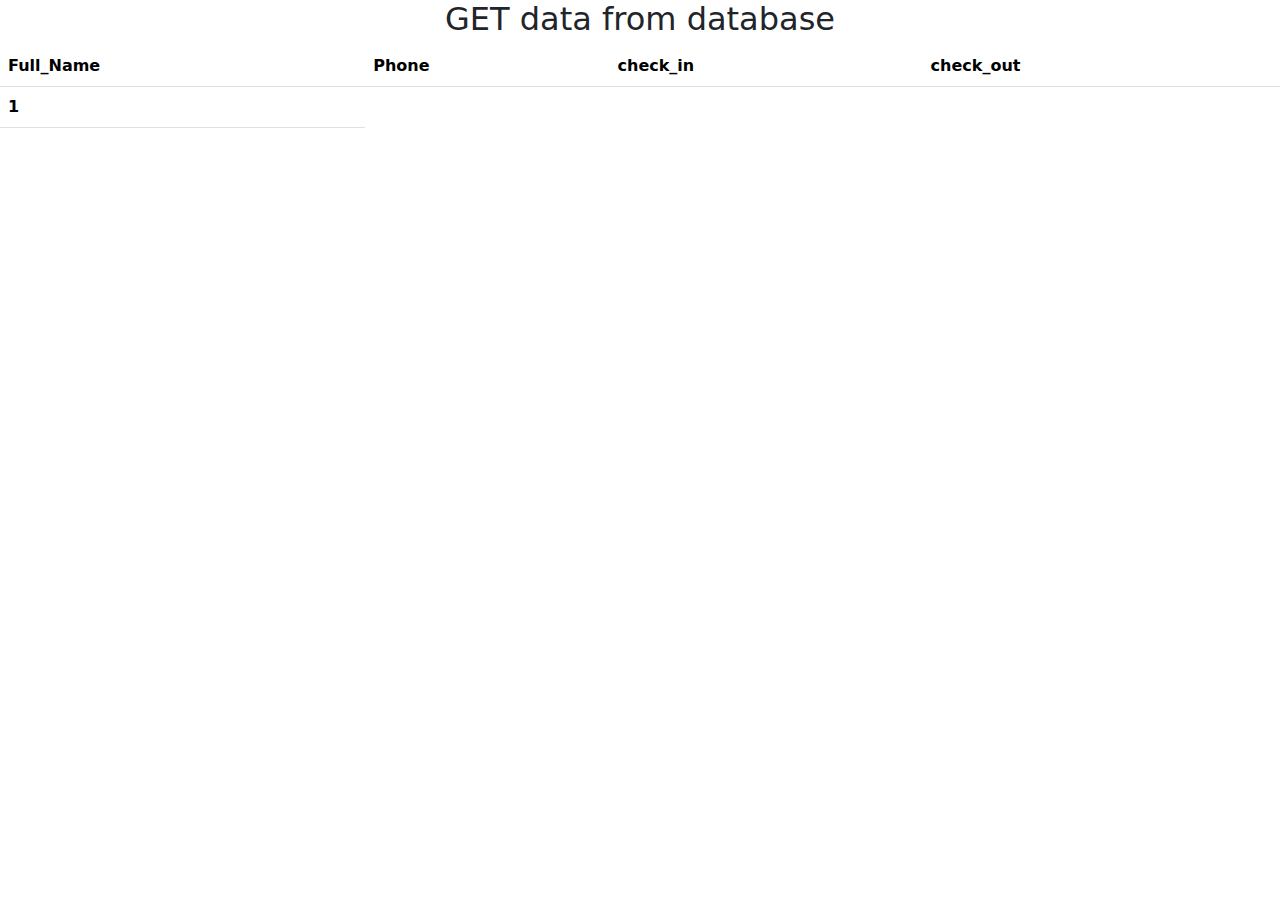
==== get.html @ a29ab463 "final fe" ====
<!DOCTYPE html>
<html lang="en">
  <head>
    <meta charset="UTF-8" />
    <meta name="viewport" content="width=device-width, initial-scale=1.0" />
    <title>Dribbble</title>
  </head>

  <!-- link css -->
  <link rel="stylesheet" href="css/get.css" />
  <link
    rel="stylesheet"
    href="https://cdn.jsdelivr.net/npm/bootstrap@5.3.2/dist/css/bootstrap.min.css"
  />
  <body>
    <h2 class="judul">GET data from database</h2>

    <section>
      <table class="table">
        <thead>
          <tr>
            <th scope="col">Full_Name</th>
            <th scope="col">Phone</th>
            <th scope="col">check_in</th>
            <th scope="col">check_out</th>
          </tr>
        </thead>
        <tbody class="data">
          <tr>
            <th scope="row">1</th>
          </tr>
        </tbody>
      </table>
    </section>

    <script src="js/get.js"></script>
    <script src="https://cdn.jsdelivr.net/npm/bootstrap@5.3.2/dist/js/bootstrap.bundle.min.js"></script>
  </body>
</html>
---- css/get.css ----
.judul {
  display: flex;
  justify-content: center;
}
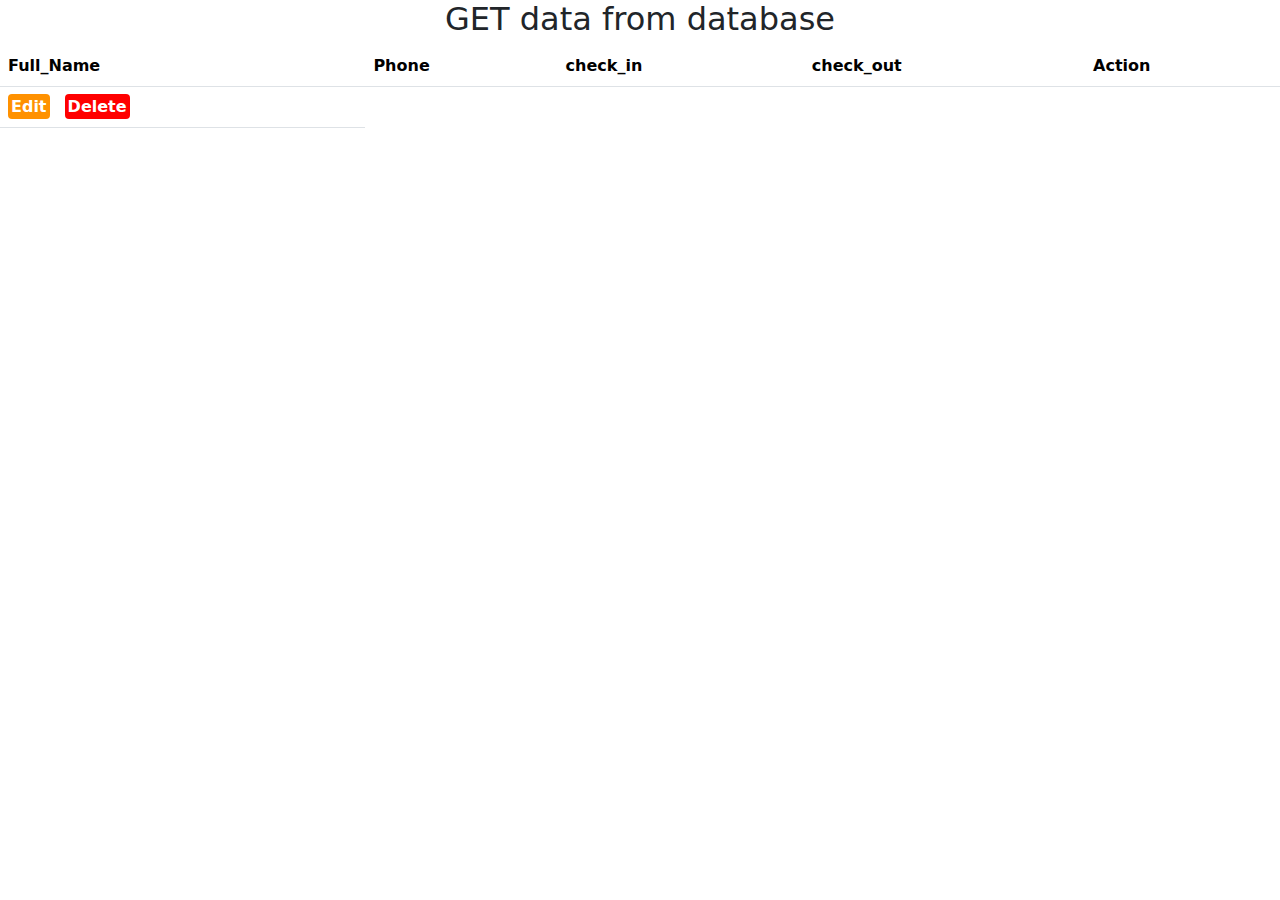
==== commit 794d1381: "get data" ====
--- a/get.html
+++ b/get.html
@@ -23,11 +23,15 @@
             <th scope="col">Phone</th>
             <th scope="col">check_in</th>
             <th scope="col">check_out</th>
+            <th scope="col">Action</th>
           </tr>
         </thead>
         <tbody class="data">
           <tr>
-            <th scope="row">1</th>
+            <td>
+              <a href="" class="edit">Edit</a>
+              <a href="" class="hapus">Delete</a>
+            </td>
           </tr>
         </tbody>
       </table>
--- a/css/get.css
+++ b/css/get.css
@@ -2,3 +2,24 @@
   display: flex;
   justify-content: center;
 }
+
+.edit,
+.hapus {
+  text-decoration: none;
+}
+
+.hapus {
+  padding: 3px;
+  margin-left: 10px;
+  font-weight: 600;
+  color: white;
+  border-radius: 4px;
+  background-color: red;
+}
+.edit {
+  padding: 3px;
+  font-weight: 600;
+  color: white;
+  border-radius: 4px;
+  background-color: rgb(255, 145, 0);
+}
